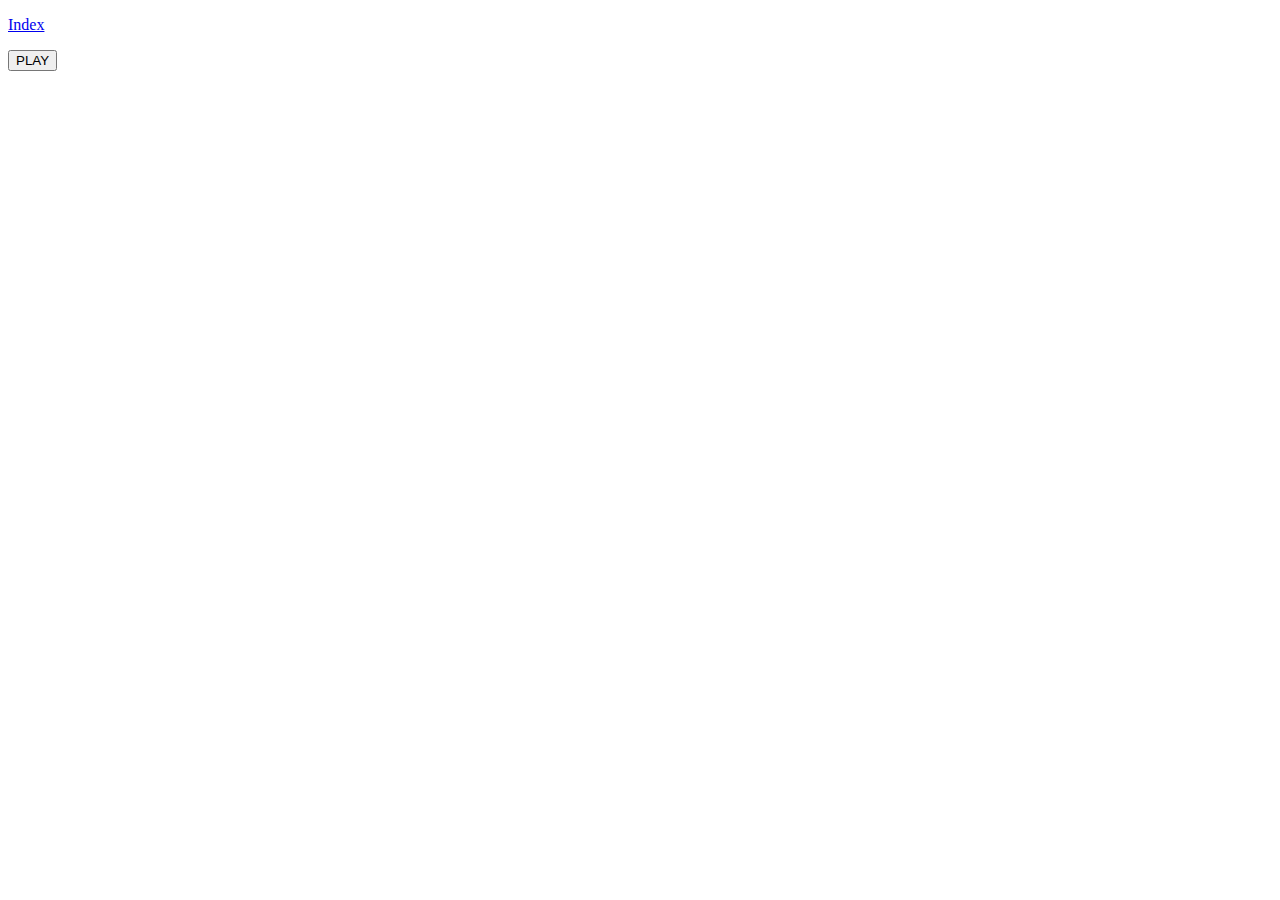
==== audio.html @ 8457d9b2 "button sound" ====
<!doctype html>
<html>
  <head>
    <title>Audio</title>
        <p><a href="index.html">Index</a></p>
  </head>
  <body>

    <script>
      function play() {
        var audio = document.getElementById("audio");
        audio.play();
      }
    </script>

    <input type="button" value="PLAY" onclick="play()">
    <audio id="audio" src="https://interactive-examples.mdn.mozilla.net/media/cc0-audio/t-rex-roar.mp3"></audio>

  </body>
</html>
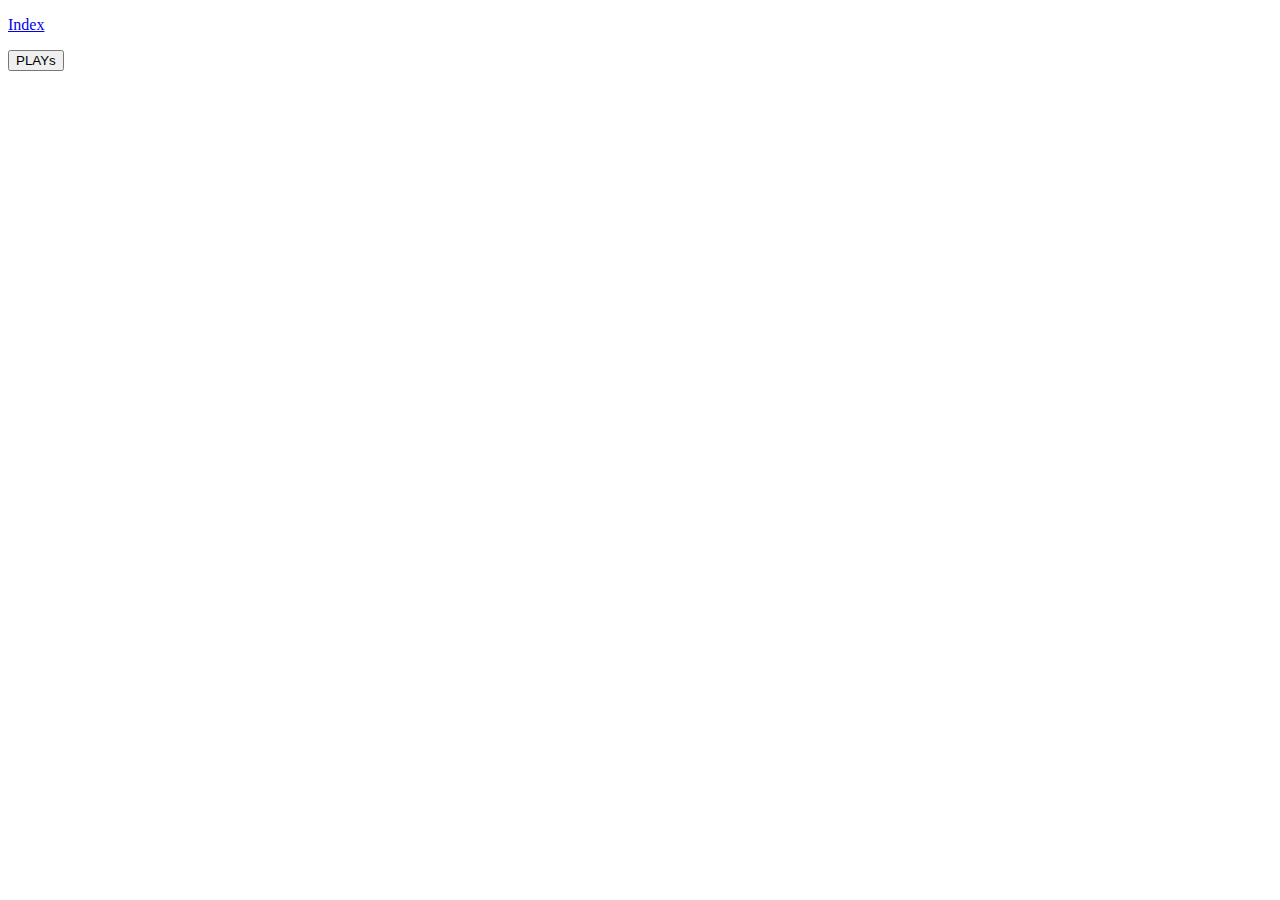
==== commit 5d27276d: "button sound" ====
--- a/audio.html
+++ b/audio.html
@@ -13,7 +13,7 @@
       }
     </script>
 
-    <input type="button" value="PLAY" onclick="play()">
+    <input type="button" value="PLAYs" onclick="play()">
     <audio id="audio" src="https://interactive-examples.mdn.mozilla.net/media/cc0-audio/t-rex-roar.mp3"></audio>
 
   </body>
